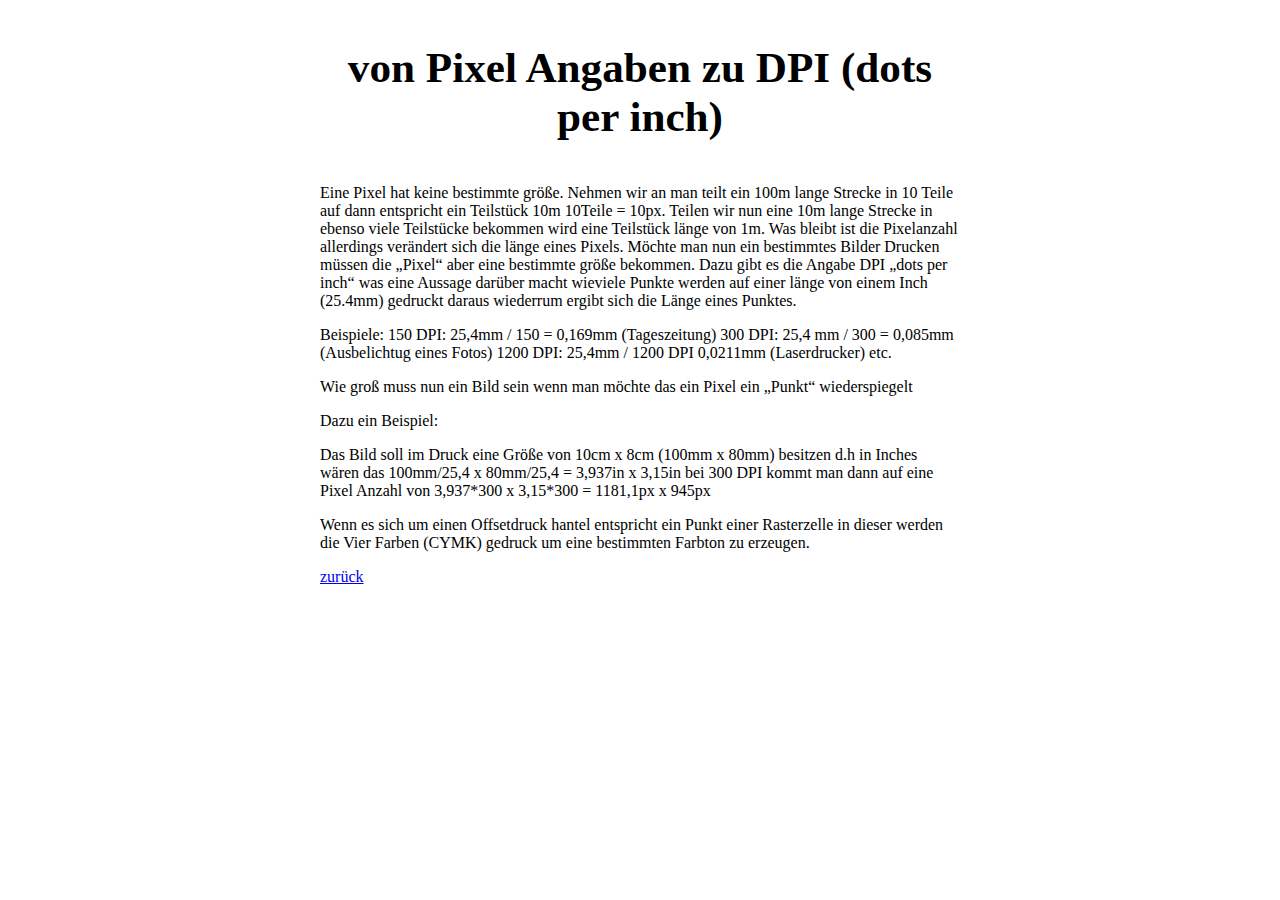
==== dpi_monster.html @ 8324dee4 "init" ====
<html>
  <head>
    <title>DPI Monster</title>
    <meta charset="utf-8">
    <link rel="stylesheet" href="style.css" type="text/css">
  </head>
  <body>
  <div id="dpi_monster_story">
  <h1>von Pixel Angaben zu DPI (dots per inch)</h1>

  <p>Eine Pixel hat keine bestimmte größe. Nehmen wir an man teilt ein 100m lange Strecke in 10 Teile auf dann entspricht ein Teilstück 10m 10Teile = 10px. Teilen wir nun eine 10m lange Strecke in ebenso viele Teilstücke bekommen wird eine Teilstück länge von 1m. Was bleibt ist die Pixelanzahl allerdings verändert sich die länge eines Pixels. Möchte man nun ein bestimmtes Bilder Drucken müssen die „Pixel“ aber eine bestimmte größe bekommen. Dazu gibt es die Angabe DPI „dots per inch“ was eine Aussage darüber macht wieviele Punkte werden auf einer länge von einem Inch (25.4mm) gedruckt daraus wiederrum ergibt sich die Länge eines Punktes.</p>

  <p>
  Beispiele:
  150 DPI: 25,4mm / 150 = 0,169mm (Tageszeitung) 
  300 DPI: 25,4 mm / 300 = 0,085mm (Ausbelichtug eines Fotos)
  1200 DPI: 25,4mm / 1200 DPI  0,0211mm (Laserdrucker) 
  etc. 
  </p>

  <p>
  Wie groß muss nun ein Bild sein wenn man möchte das ein Pixel ein „Punkt“ wiederspiegelt 
  <p>
  <p>
  Dazu ein Beispiel:
  </p>
  <p>
  Das Bild soll im Druck eine Größe von 10cm x 8cm (100mm x 80mm) besitzen d.h in Inches wären das 100mm/25,4 x 80mm/25,4 = 3,937in x 3,15in bei 300 DPI kommt man dann auf eine Pixel Anzahl von 3,937*300 x 3,15*300 = 1181,1px x 945px
  </p>
  <p>Wenn es sich um einen Offsetdruck hantel entspricht ein Punkt einer Rasterzelle in dieser werden die Vier Farben (CYMK) gedruck um eine bestimmten Farbton zu erzeugen.</p>
  <a href="index.html">zurück</a>
  </div>
  </body>
</html>
---- style.css ----
h1 {
  text-align: center;
  font-size: 2.7em;
  margin-bottom: 1em;
  margin-top: 1em;
}

ul {
  list-style: none;
}

#calc_contain {
  overflow: hidden;
  margin: auto;
  width: 48em;
}

#input_col {
  float: left;
  padding-right: 3em;
  width: 20em;
}

#output_col {
  float: left;
  width: 20em;
  border-left: 1px solid gray;
  padding-left: 3em;
}


#calc_baby {
  margin-top: 0.5em;
  display: block;
}

#pt_px_ratio_title, 
#amount_pt_title,
#print_in_title,
#pt_size_title {
  font-weight: bold;
}

#pt_px_ratio_title {
  margin: 0;
}

#pt_px_ratio_desc {
  font-style: italic;
  font-size: 0.9em;
  margin: 0;
}

#dpi_monster_story {
  width: 40em;
  margin: auto;
}
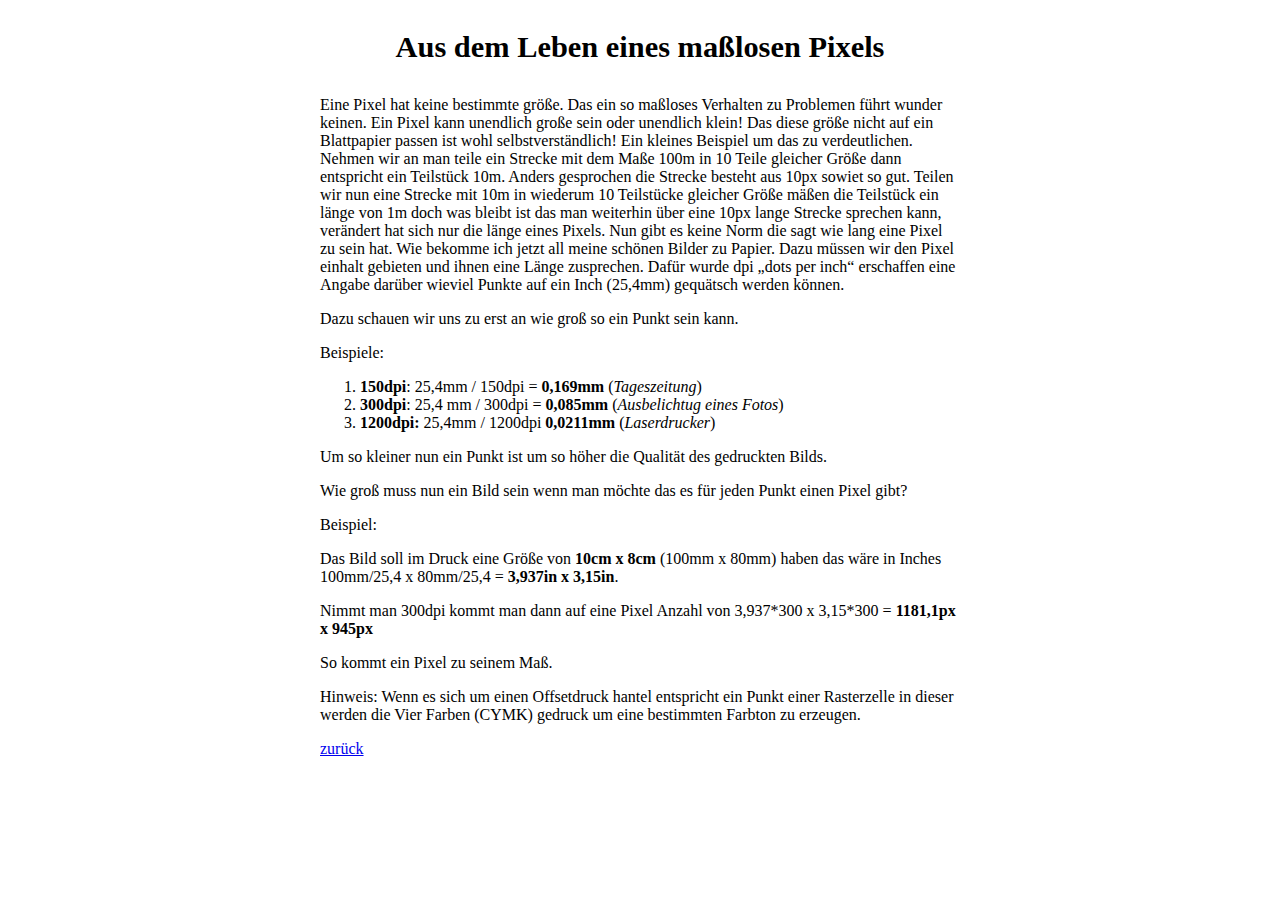
==== commit 35c51e60: "monster story" ====
--- a/dpi_monster.html
+++ b/dpi_monster.html
@@ -6,28 +6,26 @@
   </head>
   <body>
   <div id="dpi_monster_story">
-  <h1>von Pixel Angaben zu DPI (dots per inch)</h1>
+  <h1>Aus dem Leben eines maßlosen Pixels</h1>
 
-  <p>Eine Pixel hat keine bestimmte größe. Nehmen wir an man teilt ein 100m lange Strecke in 10 Teile auf dann entspricht ein Teilstück 10m 10Teile = 10px. Teilen wir nun eine 10m lange Strecke in ebenso viele Teilstücke bekommen wird eine Teilstück länge von 1m. Was bleibt ist die Pixelanzahl allerdings verändert sich die länge eines Pixels. Möchte man nun ein bestimmtes Bilder Drucken müssen die „Pixel“ aber eine bestimmte größe bekommen. Dazu gibt es die Angabe DPI „dots per inch“ was eine Aussage darüber macht wieviele Punkte werden auf einer länge von einem Inch (25.4mm) gedruckt daraus wiederrum ergibt sich die Länge eines Punktes.</p>
+  <p>Eine Pixel hat keine bestimmte größe. Das ein so maßloses Verhalten zu Problemen führt wunder keinen. Ein Pixel kann unendlich große sein oder unendlich klein! Das diese größe nicht auf ein Blattpapier passen ist wohl selbstverständlich! Ein kleines Beispiel um das zu verdeutlichen. Nehmen wir an man teile ein Strecke mit dem Maße 100m in 10 Teile gleicher Größe dann entspricht ein Teilstück 10m. Anders gesprochen die Strecke besteht aus 10px sowiet so gut. Teilen wir nun eine Strecke mit 10m in wiederum 10 Teilstücke gleicher Größe mäßen die Teilstück ein länge von 1m doch was bleibt ist das man weiterhin über eine 10px lange Strecke sprechen kann, verändert hat sich nur die länge eines Pixels. Nun gibt es keine Norm die sagt wie lang eine Pixel zu sein hat. Wie bekomme ich jetzt all meine schönen Bilder zu Papier. Dazu müssen wir den Pixel einhalt gebieten und ihnen eine Länge zusprechen. Dafür wurde dpi „dots per inch“ erschaffen eine Angabe darüber wieviel Punkte auf ein Inch (25,4mm) gequätsch werden können.</p>
 
-  <p>
-  Beispiele:
-  150 DPI: 25,4mm / 150 = 0,169mm (Tageszeitung) 
-  300 DPI: 25,4 mm / 300 = 0,085mm (Ausbelichtug eines Fotos)
-  1200 DPI: 25,4mm / 1200 DPI  0,0211mm (Laserdrucker) 
-  etc. 
-  </p>
+  <p>Dazu schauen wir uns zu erst an wie groß so ein Punkt sein kann.</p>
+  <p>Beispiele:</p>
+  <ol>
+    <li><b>150dpi</b>: 25,4mm / 150dpi = <b>0,169mm</b> (<i>Tageszeitung</i>)</li>
+    <li><b>300dpi</b>: 25,4 mm / 300dpi = <b>0,085mm</b> (<i>Ausbelichtug eines Fotos</i>)</li>
+    <li><b>1200dpi:</b> 25,4mm / 1200dpi  <b>0,0211mm</b> (<i>Laserdrucker</i>)</li>
+  </ol>
+  <p>Um so kleiner nun ein Punkt ist um so höher die Qualität des gedruckten Bilds.</p>
 
-  <p>
-  Wie groß muss nun ein Bild sein wenn man möchte das ein Pixel ein „Punkt“ wiederspiegelt 
-  <p>
-  <p>
-  Dazu ein Beispiel:
-  </p>
-  <p>
-  Das Bild soll im Druck eine Größe von 10cm x 8cm (100mm x 80mm) besitzen d.h in Inches wären das 100mm/25,4 x 80mm/25,4 = 3,937in x 3,15in bei 300 DPI kommt man dann auf eine Pixel Anzahl von 3,937*300 x 3,15*300 = 1181,1px x 945px
-  </p>
-  <p>Wenn es sich um einen Offsetdruck hantel entspricht ein Punkt einer Rasterzelle in dieser werden die Vier Farben (CYMK) gedruck um eine bestimmten Farbton zu erzeugen.</p>
+  <p>Wie groß muss nun ein Bild sein wenn man möchte das es für jeden Punkt einen Pixel gibt?<p>
+  <p>Beispiel:</p>
+  <p>Das Bild soll im Druck eine Größe von <b>10cm x 8cm</b> (100mm x 80mm) haben das wäre in Inches 100mm/25,4 x 80mm/25,4 = <b>3,937in x 3,15in</b>.</p>
+  <p>Nimmt man 300dpi kommt man dann auf eine Pixel Anzahl von 3,937*300 x 3,15*300 = <b>1181,1px x 945px</b></p>
+  <p>So kommt ein Pixel zu seinem Maß.</p>
+
+  <p>Hinweis: Wenn es sich um einen Offsetdruck hantel entspricht ein Punkt einer Rasterzelle in dieser werden die Vier Farben (CYMK) gedruck um eine bestimmten Farbton zu erzeugen.</p>
   <a href="index.html">zurück</a>
   </div>
   </body>
--- a/style.css
+++ b/style.css
@@ -55,3 +55,7 @@
   width: 40em;
   margin: auto;
 }
+
+#dpi_monster_story h1 {
+  font-size: 1.9em;
+}
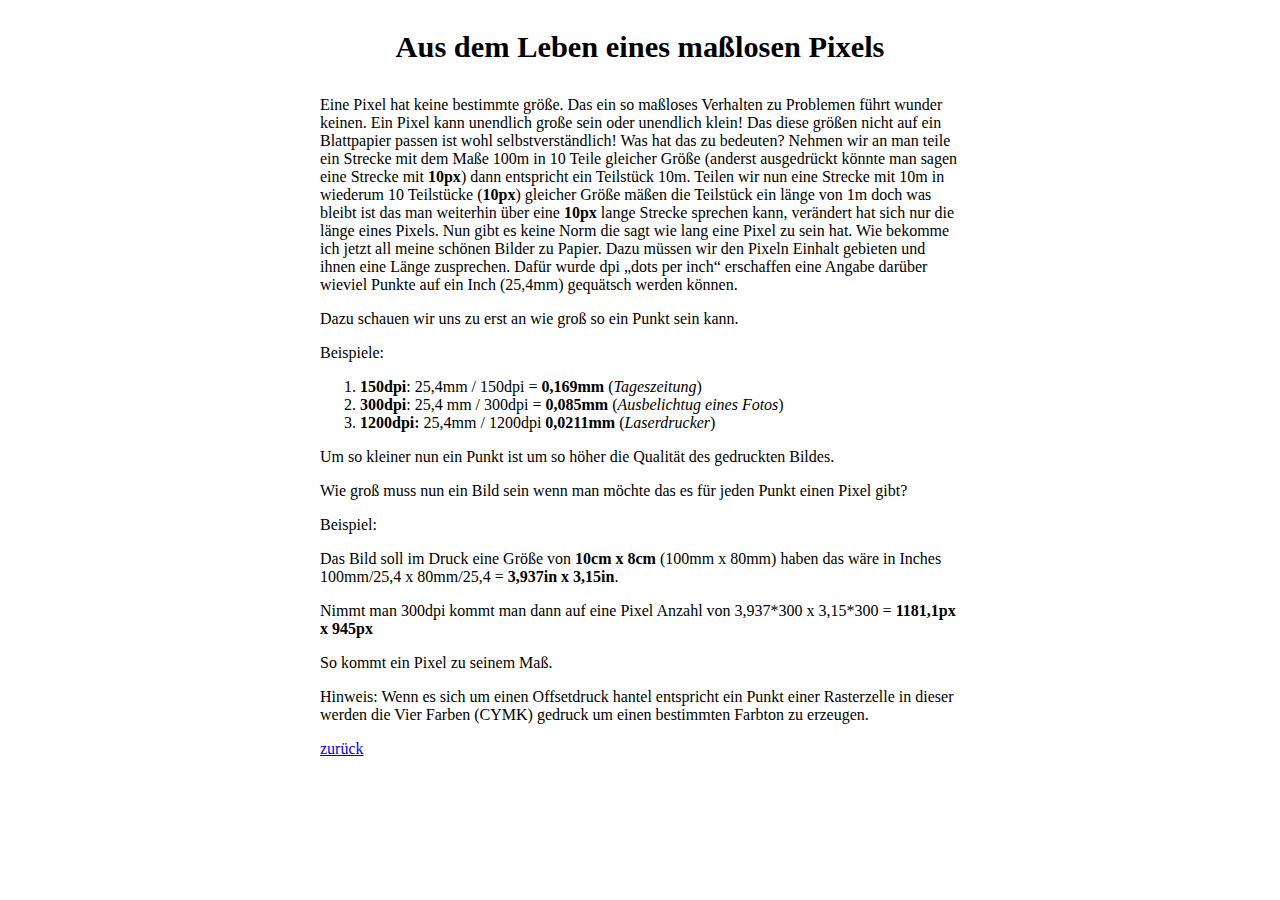
==== commit 368164c4: "change some spelling errors" ====
--- a/dpi_monster.html
+++ b/dpi_monster.html
@@ -8,7 +8,7 @@
   <div id="dpi_monster_story">
   <h1>Aus dem Leben eines maßlosen Pixels</h1>
 
-  <p>Eine Pixel hat keine bestimmte größe. Das ein so maßloses Verhalten zu Problemen führt wunder keinen. Ein Pixel kann unendlich große sein oder unendlich klein! Das diese größe nicht auf ein Blattpapier passen ist wohl selbstverständlich! Ein kleines Beispiel um das zu verdeutlichen. Nehmen wir an man teile ein Strecke mit dem Maße 100m in 10 Teile gleicher Größe dann entspricht ein Teilstück 10m. Anders gesprochen die Strecke besteht aus 10px sowiet so gut. Teilen wir nun eine Strecke mit 10m in wiederum 10 Teilstücke gleicher Größe mäßen die Teilstück ein länge von 1m doch was bleibt ist das man weiterhin über eine 10px lange Strecke sprechen kann, verändert hat sich nur die länge eines Pixels. Nun gibt es keine Norm die sagt wie lang eine Pixel zu sein hat. Wie bekomme ich jetzt all meine schönen Bilder zu Papier. Dazu müssen wir den Pixel einhalt gebieten und ihnen eine Länge zusprechen. Dafür wurde dpi „dots per inch“ erschaffen eine Angabe darüber wieviel Punkte auf ein Inch (25,4mm) gequätsch werden können.</p>
+  <p>Eine Pixel hat keine bestimmte größe. Das ein so maßloses Verhalten zu Problemen führt wunder keinen. Ein Pixel kann unendlich große sein oder unendlich klein! Das diese größen nicht auf ein Blattpapier passen ist wohl selbstverständlich! Was hat das zu bedeuten? Nehmen wir an man teile ein Strecke mit dem Maße 100m in 10 Teile gleicher Größe (anderst ausgedrückt könnte man sagen eine Strecke mit <b>10px</b>) dann entspricht ein Teilstück 10m. Teilen wir nun eine Strecke mit 10m in wiederum 10 Teilstücke (<b>10px</b>) gleicher Größe mäßen die Teilstück ein länge von 1m doch was bleibt ist das man weiterhin über eine <b>10px</b> lange Strecke sprechen kann, verändert hat sich nur die länge eines Pixels. Nun gibt es keine Norm die sagt wie lang eine Pixel zu sein hat. Wie bekomme ich jetzt all meine schönen Bilder zu Papier. Dazu müssen wir den Pixeln Einhalt gebieten und ihnen eine Länge zusprechen. Dafür wurde dpi „dots per inch“ erschaffen eine Angabe darüber wieviel Punkte auf ein Inch (25,4mm) gequätsch werden können.</p>
 
   <p>Dazu schauen wir uns zu erst an wie groß so ein Punkt sein kann.</p>
   <p>Beispiele:</p>
@@ -17,7 +17,7 @@
     <li><b>300dpi</b>: 25,4 mm / 300dpi = <b>0,085mm</b> (<i>Ausbelichtug eines Fotos</i>)</li>
     <li><b>1200dpi:</b> 25,4mm / 1200dpi  <b>0,0211mm</b> (<i>Laserdrucker</i>)</li>
   </ol>
-  <p>Um so kleiner nun ein Punkt ist um so höher die Qualität des gedruckten Bilds.</p>
+  <p>Um so kleiner nun ein Punkt ist um so höher die Qualität des gedruckten Bildes.</p>
 
   <p>Wie groß muss nun ein Bild sein wenn man möchte das es für jeden Punkt einen Pixel gibt?<p>
   <p>Beispiel:</p>
@@ -25,7 +25,7 @@
   <p>Nimmt man 300dpi kommt man dann auf eine Pixel Anzahl von 3,937*300 x 3,15*300 = <b>1181,1px x 945px</b></p>
   <p>So kommt ein Pixel zu seinem Maß.</p>
 
-  <p>Hinweis: Wenn es sich um einen Offsetdruck hantel entspricht ein Punkt einer Rasterzelle in dieser werden die Vier Farben (CYMK) gedruck um eine bestimmten Farbton zu erzeugen.</p>
+  <p>Hinweis: Wenn es sich um einen Offsetdruck hantel entspricht ein Punkt einer Rasterzelle in dieser werden die Vier Farben (CYMK) gedruck um einen bestimmten Farbton zu erzeugen.</p>
   <a href="index.html">zurück</a>
   </div>
   </body>
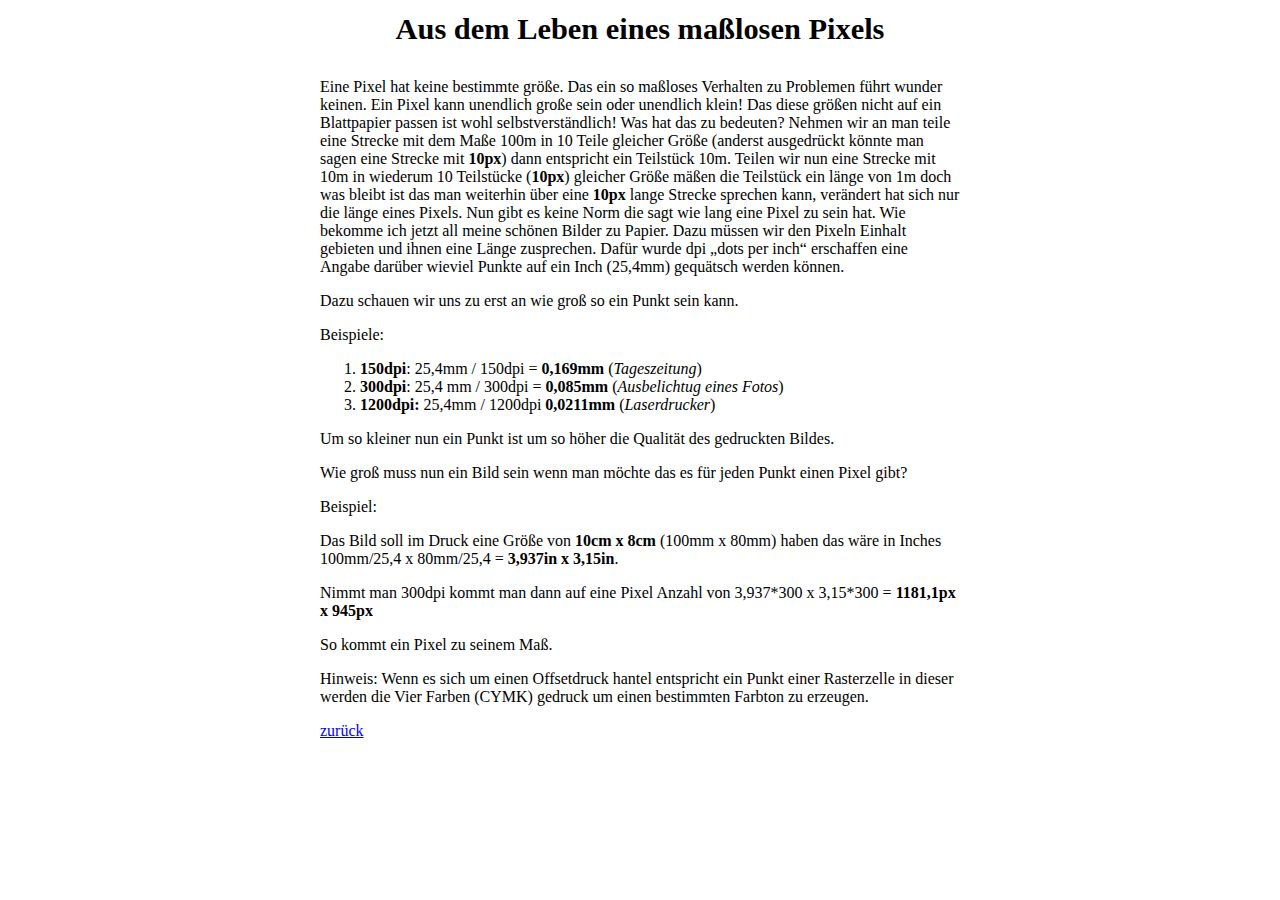
==== commit cb124796: "spelling" ====
--- a/dpi_monster.html
+++ b/dpi_monster.html
@@ -8,7 +8,7 @@
   <div id="dpi_monster_story">
   <h1>Aus dem Leben eines maßlosen Pixels</h1>
 
-  <p>Eine Pixel hat keine bestimmte größe. Das ein so maßloses Verhalten zu Problemen führt wunder keinen. Ein Pixel kann unendlich große sein oder unendlich klein! Das diese größen nicht auf ein Blattpapier passen ist wohl selbstverständlich! Was hat das zu bedeuten? Nehmen wir an man teile ein Strecke mit dem Maße 100m in 10 Teile gleicher Größe (anderst ausgedrückt könnte man sagen eine Strecke mit <b>10px</b>) dann entspricht ein Teilstück 10m. Teilen wir nun eine Strecke mit 10m in wiederum 10 Teilstücke (<b>10px</b>) gleicher Größe mäßen die Teilstück ein länge von 1m doch was bleibt ist das man weiterhin über eine <b>10px</b> lange Strecke sprechen kann, verändert hat sich nur die länge eines Pixels. Nun gibt es keine Norm die sagt wie lang eine Pixel zu sein hat. Wie bekomme ich jetzt all meine schönen Bilder zu Papier. Dazu müssen wir den Pixeln Einhalt gebieten und ihnen eine Länge zusprechen. Dafür wurde dpi „dots per inch“ erschaffen eine Angabe darüber wieviel Punkte auf ein Inch (25,4mm) gequätsch werden können.</p>
+  <p>Eine Pixel hat keine bestimmte größe. Das ein so maßloses Verhalten zu Problemen führt wunder keinen. Ein Pixel kann unendlich große sein oder unendlich klein! Das diese größen nicht auf ein Blattpapier passen ist wohl selbstverständlich! Was hat das zu bedeuten? Nehmen wir an man teile eine Strecke mit dem Maße 100m in 10 Teile gleicher Größe (anderst ausgedrückt könnte man sagen eine Strecke mit <b>10px</b>) dann entspricht ein Teilstück 10m. Teilen wir nun eine Strecke mit 10m in wiederum 10 Teilstücke (<b>10px</b>) gleicher Größe mäßen die Teilstück ein länge von 1m doch was bleibt ist das man weiterhin über eine <b>10px</b> lange Strecke sprechen kann, verändert hat sich nur die länge eines Pixels. Nun gibt es keine Norm die sagt wie lang eine Pixel zu sein hat. Wie bekomme ich jetzt all meine schönen Bilder zu Papier. Dazu müssen wir den Pixeln Einhalt gebieten und ihnen eine Länge zusprechen. Dafür wurde dpi „dots per inch“ erschaffen eine Angabe darüber wieviel Punkte auf ein Inch (25,4mm) gequätsch werden können.</p>
 
   <p>Dazu schauen wir uns zu erst an wie groß so ein Punkt sein kann.</p>
   <p>Beispiele:</p>
--- a/style.css
+++ b/style.css
@@ -2,7 +2,7 @@
   text-align: center;
   font-size: 2.7em;
   margin-bottom: 1em;
-  margin-top: 1em;
+  margin-top: 0.4em;
 }
 
 ul {
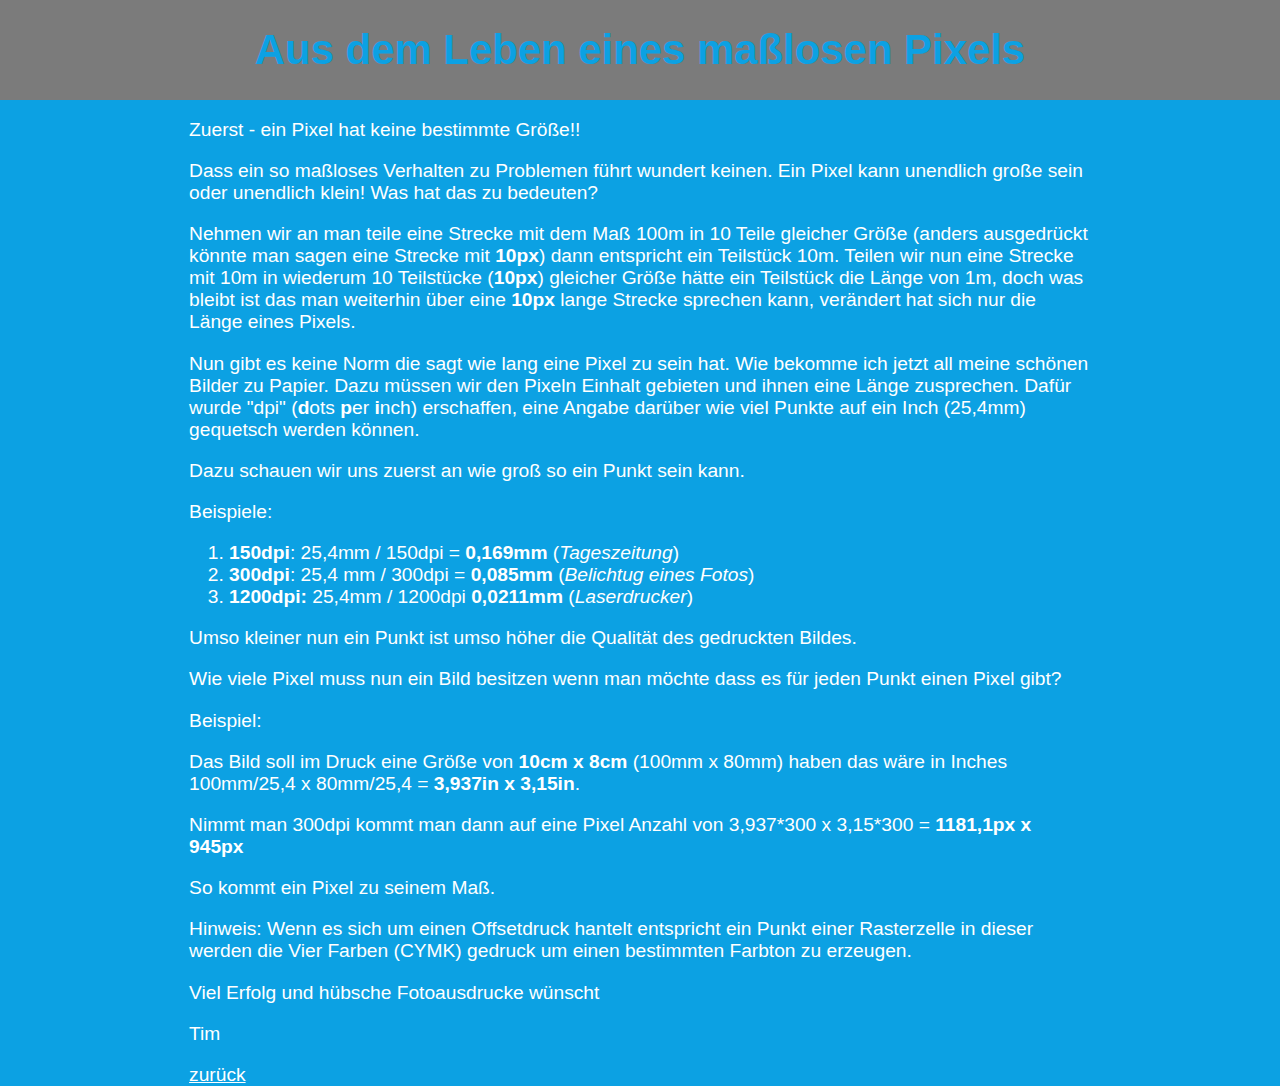
==== commit 37b1c04e: "fix ie height/width problem, add standard input:file button, add footer" ====
--- a/dpi_monster.html
+++ b/dpi_monster.html
@@ -7,26 +7,32 @@
   <body>
   <div id="dpi_monster_story">
   <h1>Aus dem Leben eines maßlosen Pixels</h1>
+  <div id="text_blob">
+  <p>Zuerst - ein Pixel hat keine bestimmte Größe!!</p>
+  <p>Dass ein so maßloses Verhalten zu Problemen führt wundert keinen. Ein Pixel kann unendlich große sein oder unendlich klein! Was hat das zu bedeuten?</p>
+  <p>Nehmen wir an man teile eine Strecke mit dem Maß 100m in 10 Teile gleicher Größe (anders ausgedrückt könnte man sagen eine Strecke mit <b>10px</b>) dann entspricht ein Teilstück 10m. Teilen wir nun eine Strecke mit 10m in wiederum 10 Teilstücke (<b>10px</b>) gleicher Größe hätte ein Teilstück die Länge von 1m, doch was bleibt ist das man weiterhin über eine <b>10px</b> lange Strecke sprechen kann, verändert hat sich nur die Länge eines Pixels.</p>
+  <p>Nun gibt es keine Norm die sagt wie lang eine Pixel zu sein hat. Wie bekomme ich jetzt all meine schönen Bilder zu Papier. Dazu müssen wir den Pixeln Einhalt gebieten und ihnen eine Länge zusprechen. Dafür wurde "dpi" (<b>d</b>ots <b>p</b>er <b>i</b>nch) erschaffen, eine Angabe darüber wie viel Punkte auf ein Inch (25,4mm) gequetsch werden können.</p>
 
-  <p>Eine Pixel hat keine bestimmte größe. Das ein so maßloses Verhalten zu Problemen führt wunder keinen. Ein Pixel kann unendlich große sein oder unendlich klein! Das diese größen nicht auf ein Blattpapier passen ist wohl selbstverständlich! Was hat das zu bedeuten? Nehmen wir an man teile eine Strecke mit dem Maße 100m in 10 Teile gleicher Größe (anderst ausgedrückt könnte man sagen eine Strecke mit <b>10px</b>) dann entspricht ein Teilstück 10m. Teilen wir nun eine Strecke mit 10m in wiederum 10 Teilstücke (<b>10px</b>) gleicher Größe mäßen die Teilstück ein länge von 1m doch was bleibt ist das man weiterhin über eine <b>10px</b> lange Strecke sprechen kann, verändert hat sich nur die länge eines Pixels. Nun gibt es keine Norm die sagt wie lang eine Pixel zu sein hat. Wie bekomme ich jetzt all meine schönen Bilder zu Papier. Dazu müssen wir den Pixeln Einhalt gebieten und ihnen eine Länge zusprechen. Dafür wurde dpi „dots per inch“ erschaffen eine Angabe darüber wieviel Punkte auf ein Inch (25,4mm) gequätsch werden können.</p>
-
-  <p>Dazu schauen wir uns zu erst an wie groß so ein Punkt sein kann.</p>
+  <p>Dazu schauen wir uns zuerst an wie groß so ein Punkt sein kann.</p>
   <p>Beispiele:</p>
   <ol>
     <li><b>150dpi</b>: 25,4mm / 150dpi = <b>0,169mm</b> (<i>Tageszeitung</i>)</li>
-    <li><b>300dpi</b>: 25,4 mm / 300dpi = <b>0,085mm</b> (<i>Ausbelichtug eines Fotos</i>)</li>
+    <li><b>300dpi</b>: 25,4 mm / 300dpi = <b>0,085mm</b> (<i>Belichtug eines Fotos</i>)</li>
     <li><b>1200dpi:</b> 25,4mm / 1200dpi  <b>0,0211mm</b> (<i>Laserdrucker</i>)</li>
   </ol>
-  <p>Um so kleiner nun ein Punkt ist um so höher die Qualität des gedruckten Bildes.</p>
+  <p>Umso kleiner nun ein Punkt ist umso höher die Qualität des gedruckten Bildes.</p>
 
-  <p>Wie groß muss nun ein Bild sein wenn man möchte das es für jeden Punkt einen Pixel gibt?<p>
+  <p>Wie viele Pixel muss nun ein Bild besitzen wenn man möchte dass es für jeden Punkt einen Pixel gibt?<p>
   <p>Beispiel:</p>
   <p>Das Bild soll im Druck eine Größe von <b>10cm x 8cm</b> (100mm x 80mm) haben das wäre in Inches 100mm/25,4 x 80mm/25,4 = <b>3,937in x 3,15in</b>.</p>
   <p>Nimmt man 300dpi kommt man dann auf eine Pixel Anzahl von 3,937*300 x 3,15*300 = <b>1181,1px x 945px</b></p>
   <p>So kommt ein Pixel zu seinem Maß.</p>
 
-  <p>Hinweis: Wenn es sich um einen Offsetdruck hantel entspricht ein Punkt einer Rasterzelle in dieser werden die Vier Farben (CYMK) gedruck um einen bestimmten Farbton zu erzeugen.</p>
+  <p>Hinweis: Wenn es sich um einen Offsetdruck hantelt entspricht ein Punkt einer Rasterzelle in dieser werden die Vier Farben (CYMK) gedruck um einen bestimmten Farbton zu erzeugen.</p>
+  <p>Viel Erfolg und hübsche Fotoausdrucke wünscht</p>
+  <p>Tim</p>
   <a href="index.html">zurück</a>
+  </div>
   </div>
   </body>
 </html>
--- a/style.css
+++ b/style.css
@@ -1,61 +1,239 @@
+body {
+  margin: 0;
+  padding: 0;
+  font-family: sans-serif; 
+  font-size: 16px;
+  background: #0ca1e3;
+}
+
 h1 {
-  text-align: center;
-  font-size: 2.7em;
-  margin-bottom: 1em;
-  margin-top: 0.4em;
+  background: #7b7b7b;
+  color: #0ca1e3;
+  font-size: 2.618em;
+  font-family: sans-serif;
+  font-weight: bold;
+  margin: 0;
+  padding: 0.618em;
+  text-align: center;
 }
 
 ul {
   list-style: none;
 }
 
-#calc_contain {
-  overflow: hidden;
+#funky_img {
+  display: none;
+}
+
+#input_blob {
+  background: #7b7b7b;
+  margin: 0;
+  padding: 0.5em;
+}
+
+#input_blob p {
+  color: #fff;
+  font-weight: bold;
+}
+
+#input_blob #form {
+  width: 28em;
   margin: auto;
-  width: 48em;
-}
-
-#input_col {
-  float: left;
-  padding-right: 3em;
-  width: 20em;
-}
-
-#output_col {
-  float: left;
-  width: 20em;
-  border-left: 1px solid gray;
-  padding-left: 3em;
-}
-
-
-#calc_baby {
-  margin-top: 0.5em;
-  display: block;
-}
-
-#pt_px_ratio_title, 
-#amount_pt_title,
-#print_in_title,
-#pt_size_title {
-  font-weight: bold;
-}
-
-#pt_px_ratio_title {
-  margin: 0;
-}
-
-#pt_px_ratio_desc {
-  font-style: italic;
-  font-size: 0.9em;
-  margin: 0;
-}
-
-#dpi_monster_story {
-  width: 40em;
+}
+
+#calc_baby,
+#img_upload_button {
+  border: #0ca1e3 solid 0.2em;
+  padding: 0.3em; 
+  background: #0ca1e3;
+  color: #fff;
+  font-family: sans-serif;
+  font-size: 1em;
+  font-weight: bold;
+  cursor: pointer;
+}
+
+#mm_width,
+#img_path {
+  font-size: 1em;
+  padding: 0.4em;
+  border: 1px solid gray;
+}
+
+#input_blob ol li {
+  color: #fff;
+  font-size: 1em;
+  font-weight: bold;
+  margin-bottom: 1.618em;
+}
+
+#dpi_info:hover,
+#dpi_info:active,
+#dpi_info:visited,
+#dpi_info {
+  color: #fff;
+  font-weight: bold;
+  text-decoration: none;
+  width: 24em;
   margin: auto;
 }
 
-#dpi_monster_story h1 {
-  font-size: 1.9em;
-}
+#dpi_info:hover {
+  text-decoration: underline;
+}
+
+#input_info_short {
+  display: none;
+}
+
+#input_info_short p {
+  color: #fff;
+  font-weight: bold;
+  font-size: 1em;
+  background: #7b7b7b;
+  padding: 0.618em;
+  margin: 0;
+  cursor: pointer;
+  border-top: 1px solid #0ca1e3;
+  text-align: center;
+}
+
+#input_info_short p:hover {
+  color: #ddd;
+}
+
+#text_blob {
+  width: 46.971em;
+  margin-right: auto;
+  margin-left: auto;
+  font-size: 1.2em;
+  color: white;
+}
+
+#text_blob ul {
+  list-style-type: disc;
+}
+
+#text_blob a:visited,
+#text_blob a {
+  color: white;
+}
+
+#info_blob {
+  display: none;
+  background: #0ca1e3;
+  margin: 0;
+  padding-top: 2.618em;
+  color: #fff;
+  font-weight: bold;
+  overflow: hidden;
+}
+
+#img_preview {
+  float: left;
+  margin-left: 29.03em;
+  width: 12.089em;
+  overflow: hidden;
+}
+
+#funky_img_small {
+  width: 11.089em;
+  border: 2px solid #7b7b7b;
+  padding: 2px;
+  background: #fff;
+}
+
+#px {
+  padding: 0;
+}
+
+#eq {
+  float: left;
+  font-size: 4.236em;
+  margin-right: 0.618em;
+  margin-left: 0.618em;
+}
+
+#img_quality_result {
+  float: left;
+  padding: 0;
+  margin: 0;
+  margin-top: 1.618em;
+  font-size: 1.618em;
+  margin-bottom: 1.618em;
+  width: 6.854em;
+  height: 4.236em;
+  vertical-align: middle;
+}
+
+#img_quality_result p {
+  text-align: center;
+  padding: 0;
+}
+
+#legend_blob {
+  display: none;
+  background: #0ca1e3;
+  margin: 0;
+  padding: 1em;
+  color: #fff;
+}
+
+#legend_blob h2 {
+  font-size: 1.618em;
+}
+
+#quality {
+  overflow: hidden;
+}
+
+#quality li {
+  float: left;
+  margin-right: 1em;
+  padding: 0.618em;
+  font-weight: bold;
+  width: 6.854em;
+  text-align: center;
+}
+
+
+.try_again {
+  background: #cd3f3f;
+}
+
+.not_bad {
+  background: #ffcc00;
+}
+
+.well_done {
+  background: #94c54f;
+}
+
+#foo {
+  position: fixed;
+  width: 100%;
+  bottom: 0;
+  padding-top: 1em;
+  overflow: hidden;
+}
+
+#foo ol {
+  float: right;
+  margin: 0;
+  margin-right: 1.618em;
+  margin-bottom: 0.618em;
+  color: white;
+  list-style-type: upper-roman;
+}
+
+#foo a:visited,
+#foo a {
+  color: white;
+  font-weight: bold;
+  text-decoration: none;
+}
+
+#foo a:hover {
+  text-decoration: underline;
+}
+
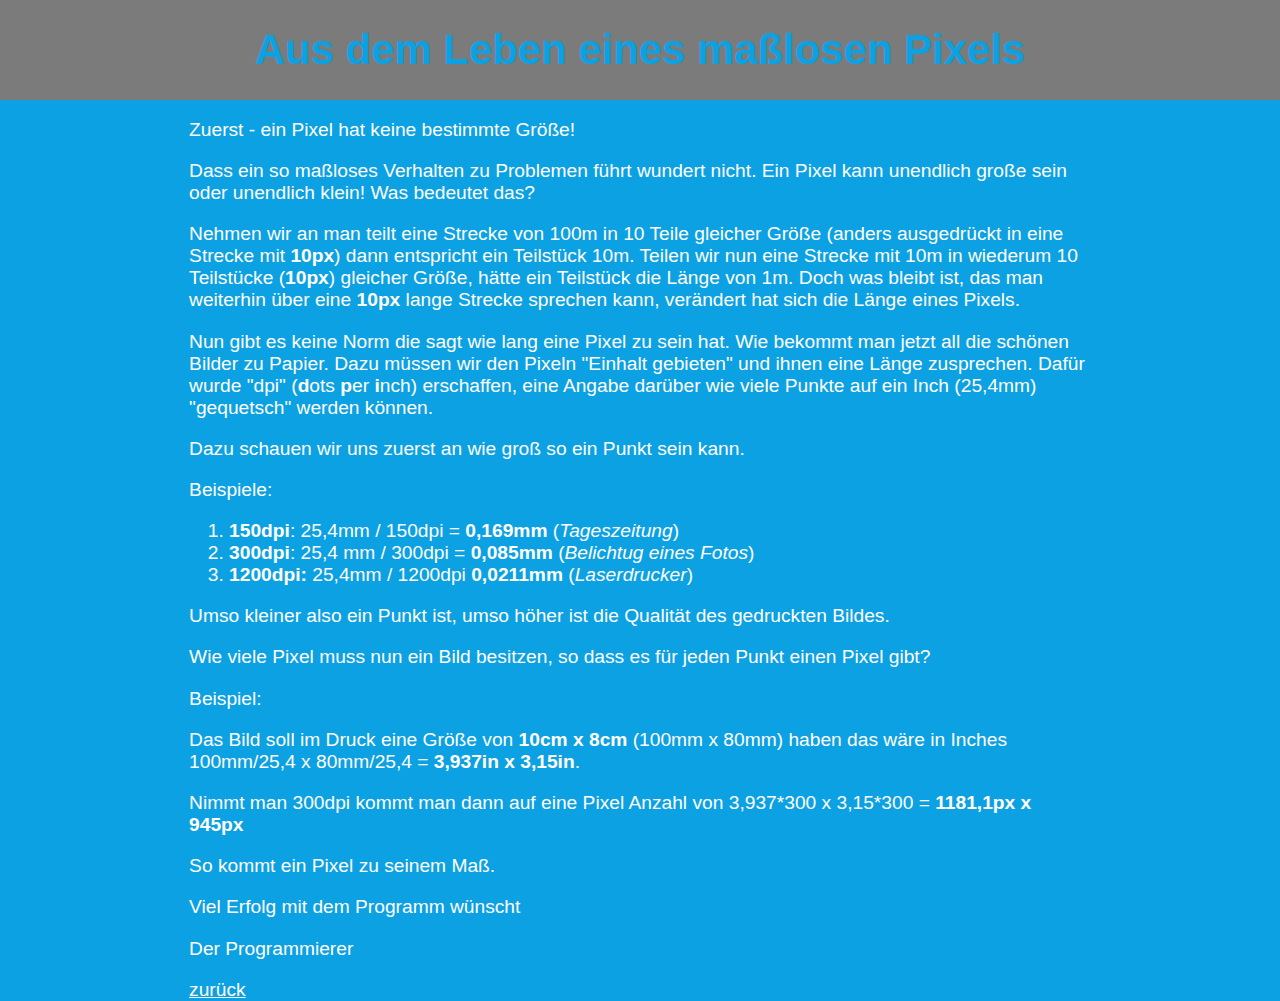
==== commit b7c190b0: "change some spelling" ====
--- a/dpi_monster.html
+++ b/dpi_monster.html
@@ -8,10 +8,10 @@
   <div id="dpi_monster_story">
   <h1>Aus dem Leben eines maßlosen Pixels</h1>
   <div id="text_blob">
-  <p>Zuerst - ein Pixel hat keine bestimmte Größe!!</p>
-  <p>Dass ein so maßloses Verhalten zu Problemen führt wundert keinen. Ein Pixel kann unendlich große sein oder unendlich klein! Was hat das zu bedeuten?</p>
-  <p>Nehmen wir an man teile eine Strecke mit dem Maß 100m in 10 Teile gleicher Größe (anders ausgedrückt könnte man sagen eine Strecke mit <b>10px</b>) dann entspricht ein Teilstück 10m. Teilen wir nun eine Strecke mit 10m in wiederum 10 Teilstücke (<b>10px</b>) gleicher Größe hätte ein Teilstück die Länge von 1m, doch was bleibt ist das man weiterhin über eine <b>10px</b> lange Strecke sprechen kann, verändert hat sich nur die Länge eines Pixels.</p>
-  <p>Nun gibt es keine Norm die sagt wie lang eine Pixel zu sein hat. Wie bekomme ich jetzt all meine schönen Bilder zu Papier. Dazu müssen wir den Pixeln Einhalt gebieten und ihnen eine Länge zusprechen. Dafür wurde "dpi" (<b>d</b>ots <b>p</b>er <b>i</b>nch) erschaffen, eine Angabe darüber wie viel Punkte auf ein Inch (25,4mm) gequetsch werden können.</p>
+  <p>Zuerst - ein Pixel hat keine bestimmte Größe!</p>
+  <p>Dass ein so maßloses Verhalten zu Problemen führt wundert nicht. Ein Pixel kann unendlich große sein oder unendlich klein! Was bedeutet das?</p>
+  <p>Nehmen wir an man teilt eine Strecke von 100m in 10 Teile gleicher Größe (anders ausgedrückt in eine Strecke mit <b>10px</b>) dann entspricht ein Teilstück 10m. Teilen wir nun eine Strecke mit 10m in wiederum 10 Teilstücke (<b>10px</b>) gleicher Größe, hätte ein Teilstück die Länge von 1m. Doch was bleibt ist, das man weiterhin über eine <b>10px</b> lange Strecke sprechen kann, verändert hat sich die Länge eines Pixels.</p>
+  <p>Nun gibt es keine Norm die sagt wie lang eine Pixel zu sein hat. Wie bekommt man jetzt all die schönen Bilder zu Papier. Dazu müssen wir den Pixeln "Einhalt gebieten" und ihnen eine Länge zusprechen. Dafür wurde "dpi" (<b>d</b>ots <b>p</b>er <b>i</b>nch) erschaffen, eine Angabe darüber wie viele Punkte auf ein Inch (25,4mm) "gequetsch" werden können.</p>
 
   <p>Dazu schauen wir uns zuerst an wie groß so ein Punkt sein kann.</p>
   <p>Beispiele:</p>
@@ -20,17 +20,16 @@
     <li><b>300dpi</b>: 25,4 mm / 300dpi = <b>0,085mm</b> (<i>Belichtug eines Fotos</i>)</li>
     <li><b>1200dpi:</b> 25,4mm / 1200dpi  <b>0,0211mm</b> (<i>Laserdrucker</i>)</li>
   </ol>
-  <p>Umso kleiner nun ein Punkt ist umso höher die Qualität des gedruckten Bildes.</p>
+  <p>Umso kleiner also ein Punkt ist, umso höher ist die Qualität des gedruckten Bildes.</p>
 
-  <p>Wie viele Pixel muss nun ein Bild besitzen wenn man möchte dass es für jeden Punkt einen Pixel gibt?<p>
+  <p>Wie viele Pixel muss nun ein Bild besitzen, so dass es für jeden Punkt einen Pixel gibt?<p>
   <p>Beispiel:</p>
   <p>Das Bild soll im Druck eine Größe von <b>10cm x 8cm</b> (100mm x 80mm) haben das wäre in Inches 100mm/25,4 x 80mm/25,4 = <b>3,937in x 3,15in</b>.</p>
   <p>Nimmt man 300dpi kommt man dann auf eine Pixel Anzahl von 3,937*300 x 3,15*300 = <b>1181,1px x 945px</b></p>
   <p>So kommt ein Pixel zu seinem Maß.</p>
 
-  <p>Hinweis: Wenn es sich um einen Offsetdruck hantelt entspricht ein Punkt einer Rasterzelle in dieser werden die Vier Farben (CYMK) gedruck um einen bestimmten Farbton zu erzeugen.</p>
-  <p>Viel Erfolg und hübsche Fotoausdrucke wünscht</p>
-  <p>Tim</p>
+  <p>Viel Erfolg mit dem Programm wünscht</p>
+  <p>Der Programmierer</p>
   <a href="index.html">zurück</a>
   </div>
   </div>
--- a/style.css
+++ b/style.css
@@ -122,16 +122,17 @@
 #info_blob {
   display: none;
   background: #0ca1e3;
-  margin: 0;
+  margin-right: auto;
+  margin-left: auto;
   padding-top: 2.618em;
   color: #fff;
   font-weight: bold;
   overflow: hidden;
+  width: 34em;
 }
 
 #img_preview {
   float: left;
-  margin-left: 29.03em;
   width: 12.089em;
   overflow: hidden;
 }
